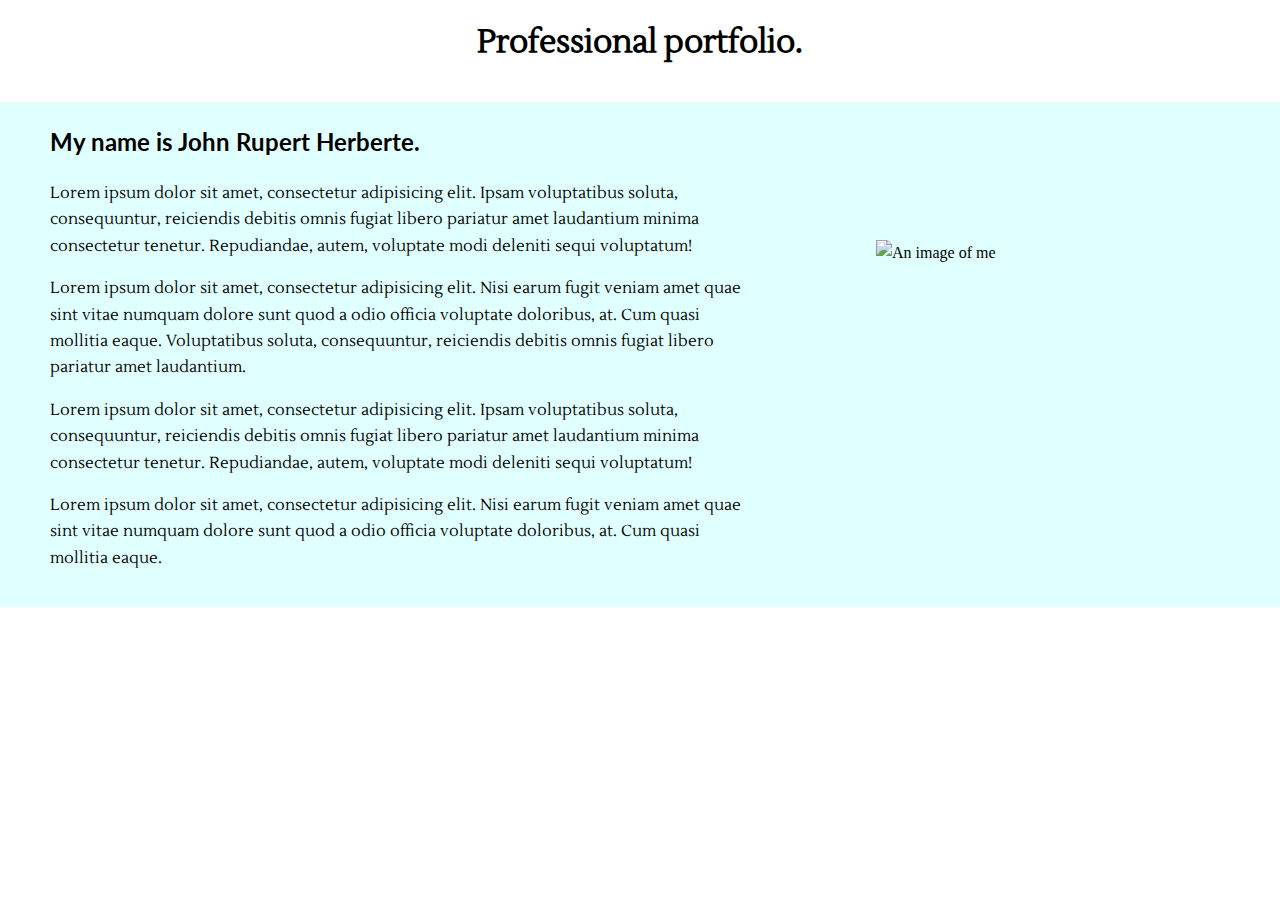
==== index.html @ 3304eb76 "Fourth phase...?" ====
<!DOCTYPE html>
<html>
  <head>
    <meta charset="utf-8">
    <meta name="viewport" content="width=device-width">
    <title>All about me!</title>
    <link href="style.css" rel="stylesheet" type="text/css" />
    <link rel="preconnect" href="https://fonts.gstatic.com">
    <link href="https://fonts.googleapis.com/css2?family=Lustria&display=swap" rel="stylesheet">
    <link rel="preconnect" href="https://fonts.gstatic.com">
    <link href="https://fonts.googleapis.com/css2?family=Lato&display=swap" rel="stylesheet">
  </head>
  <header>
    <h1>
      Professional portfolio.
    </h1>
  </header>
  <body>
    <script src="script.js"></script>
    <div class="flex-box">
      <article class="main-column">
        <h2>My name is John Rupert Herberte.</h2>
        <p>Lorem ipsum dolor sit amet, consectetur adipisicing elit. Ipsam voluptatibus soluta, consequuntur, reiciendis debitis omnis fugiat libero pariatur amet laudantium minima consectetur tenetur. Repudiandae, autem, voluptate modi deleniti sequi voluptatum!</p>
        <p>Lorem ipsum dolor sit amet, consectetur adipisicing elit. Nisi earum fugit veniam amet quae sint vitae numquam dolore sunt quod a odio officia voluptate doloribus, at. Cum quasi mollitia eaque. Voluptatibus soluta, consequuntur, reiciendis debitis omnis fugiat libero pariatur amet laudantium.</p>
        <p>Lorem ipsum dolor sit amet, consectetur adipisicing elit. Ipsam voluptatibus soluta, consequuntur, reiciendis debitis omnis fugiat libero pariatur amet laudantium minima consectetur tenetur. Repudiandae, autem, voluptate modi deleniti sequi voluptatum!</p>
        <p>Lorem ipsum dolor sit amet, consectetur adipisicing elit. Nisi earum fugit veniam amet quae sint vitae numquam dolore sunt quod a odio officia voluptate doloribus, at. Cum quasi mollitia eaque.</p>
      </article>

      <aside class="sidebar-two">
        <img src="https://cdn.pixabay.com/photo/2016/09/24/03/20/people-1690965_960_720.jpg" alt="An image of me"
        style="width:auto; height: auto; max-width: 400px; max-height:5400px;margin: auto;">
      </aside>

      <nav>

      </nav>
    </div>
  </body>
</html>
---- style.css ----
header{
    text-align: center;
    font-family: 'Lustria', serif;
}

html, body {
    padding: 0;
    margin: 0;
}
  

  
body {
    background-color: white;
    
    padding-bottom: 100px;
}
  
h2, h3 {
    margin: 0 0 .75em 0;
    font-family: 'Lato', sans-serif;
}

.flex-box {
    max-width: 1300px;
    background-color: lightcyan;
    margin: 40px auto 0 auto;
    line-height: 1.65;
    padding: 20px 50px;
    display: flex;
}

.main-column {
    flex: 3;
    order: 2;
}
  

.sidebar-two {
    flex: 1;
    order: 3;
    margin:10%;
}

p{
    font-family: 'Lustria', serif;
}

@media screen and (max-width: 578px){
    .flex-box{
        display: flex;
        flex-direction: column;
    }

    .sidebar-two{
        margin: auto;
        
    }
}
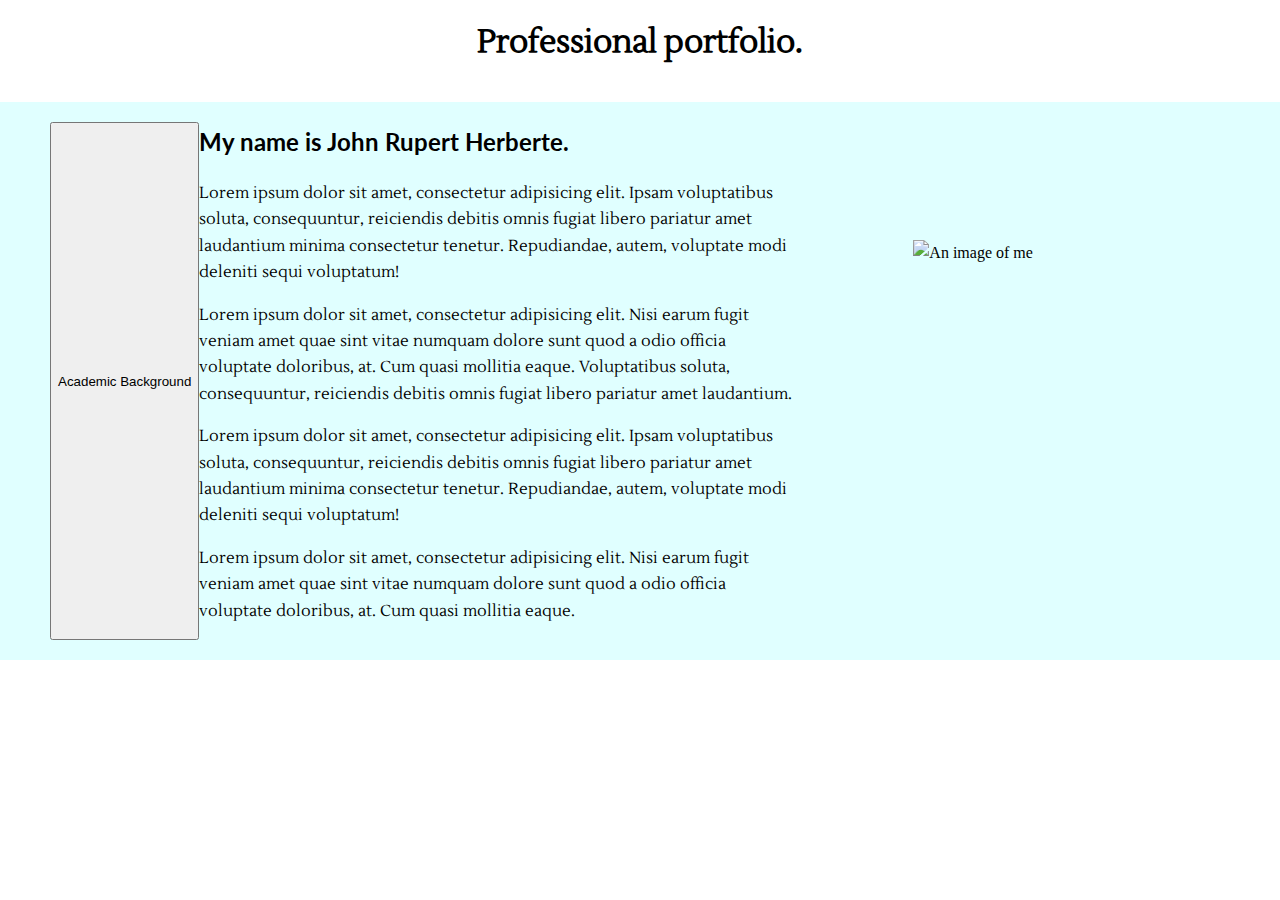
==== commit 69f18db7: "Fifth phase" ====
--- a/index.html
+++ b/index.html
@@ -26,6 +26,8 @@
         <p>Lorem ipsum dolor sit amet, consectetur adipisicing elit. Nisi earum fugit veniam amet quae sint vitae numquam dolore sunt quod a odio officia voluptate doloribus, at. Cum quasi mollitia eaque.</p>
       </article>
 
+      <button type="button">Academic Background</button>
+
       <aside class="sidebar-two">
         <img src="https://cdn.pixabay.com/photo/2016/09/24/03/20/people-1690965_960_720.jpg" alt="An image of me"
         style="width:auto; height: auto; max-width: 400px; max-height:5400px;margin: auto;">
--- a/style.css
+++ b/style.css
@@ -8,12 +8,10 @@
     margin: 0;
 }
   
-
-  
 body {
     background-color: white;
     
-    padding-bottom: 100px;
+    padding-bottom: 100px; 
 }
   
 h2, h3 {
@@ -34,7 +32,13 @@
     flex: 3;
     order: 2;
 }
-  
+
+.button{    
+    padding: 15px 32px;
+    margin: 4px 2px;
+    font-size: 20px;
+    display: inline-block;
+}
 
 .sidebar-two {
     flex: 1;
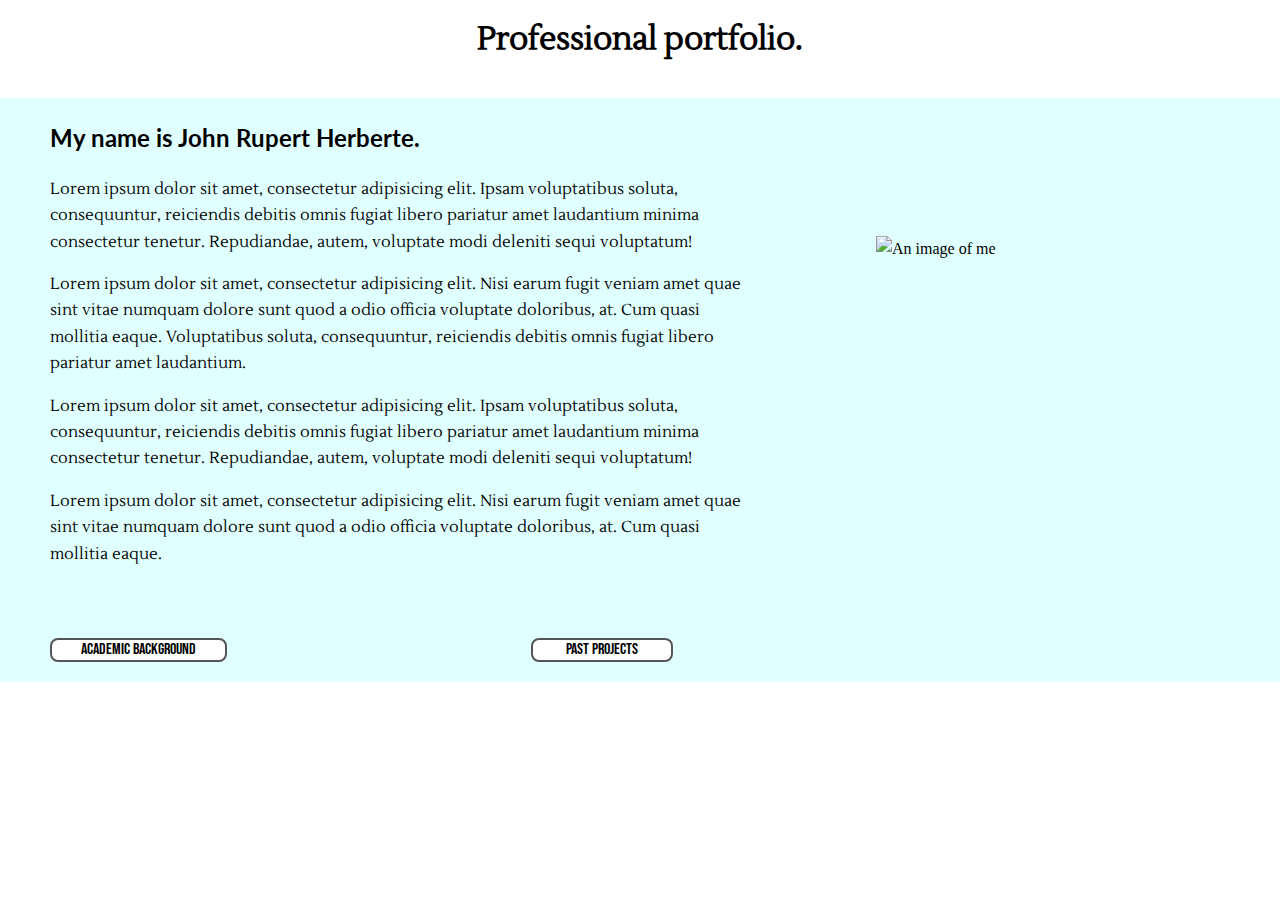
==== commit cce0a30e: "Test to see if this works" ====
--- a/index.html
+++ b/index.html
@@ -1,14 +1,18 @@
-  <!DOCTYPE html>
+<!DOCTYPE html>
 <html>
   <head>
     <meta charset="utf-8">
     <meta name="viewport" content="width=device-width">
     <title>All about me!</title>
+    <link type="text/css" rel="stylesheet" href="normalize.css" />
     <link href="style.css" rel="stylesheet" type="text/css" />
     <link rel="preconnect" href="https://fonts.gstatic.com">
     <link href="https://fonts.googleapis.com/css2?family=Lustria&display=swap" rel="stylesheet">
     <link rel="preconnect" href="https://fonts.gstatic.com">
     <link href="https://fonts.googleapis.com/css2?family=Lato&display=swap" rel="stylesheet">
+    <link rel="preconnect" href="https://fonts.gstatic.com">
+    <link href="https://fonts.googleapis.com/css2?family=Bebas+Neue&display=swap" rel="stylesheet"> 
+    
   </head>
   <header>
     <h1>
@@ -16,26 +20,29 @@
     </h1>
   </header>
   <body>
-    <script src="script.js"></script>
+    
     <div class="flex-box">
-      <article class="main-column">
+      <article class="column">
         <h2>My name is John Rupert Herberte.</h2>
         <p>Lorem ipsum dolor sit amet, consectetur adipisicing elit. Ipsam voluptatibus soluta, consequuntur, reiciendis debitis omnis fugiat libero pariatur amet laudantium minima consectetur tenetur. Repudiandae, autem, voluptate modi deleniti sequi voluptatum!</p>
         <p>Lorem ipsum dolor sit amet, consectetur adipisicing elit. Nisi earum fugit veniam amet quae sint vitae numquam dolore sunt quod a odio officia voluptate doloribus, at. Cum quasi mollitia eaque. Voluptatibus soluta, consequuntur, reiciendis debitis omnis fugiat libero pariatur amet laudantium.</p>
         <p>Lorem ipsum dolor sit amet, consectetur adipisicing elit. Ipsam voluptatibus soluta, consequuntur, reiciendis debitis omnis fugiat libero pariatur amet laudantium minima consectetur tenetur. Repudiandae, autem, voluptate modi deleniti sequi voluptatum!</p>
         <p>Lorem ipsum dolor sit amet, consectetur adipisicing elit. Nisi earum fugit veniam amet quae sint vitae numquam dolore sunt quod a odio officia voluptate doloribus, at. Cum quasi mollitia eaque.</p>
+        <br><br>
+        <nav>
+          <button type="button"  class ="button1" onclick="location.href='academicBackground.html'">Academic background</button>
+          <button type="button" class ="button2">Past projects</button>
+        </nav>
       </article>
 
-      <button type="button">Academic Background</button>
+      
 
-      <aside class="sidebar-two">
+      <aside class="side">
         <img src="https://cdn.pixabay.com/photo/2016/09/24/03/20/people-1690965_960_720.jpg" alt="An image of me"
         style="width:auto; height: auto; max-width: 400px; max-height:5400px;margin: auto;">
       </aside>
 
-      <nav>
-
-      </nav>
+      
     </div>
   </body>
 </html>--- a/style.css
+++ b/style.css
@@ -28,26 +28,91 @@
     display: flex;
 }
 
-.main-column {
+.column {
     flex: 3;
     order: 2;
 }
 
-.button{    
-    padding: 15px 32px;
-    margin: 4px 2px;
-    font-size: 20px;
-    display: inline-block;
-}
-
-.sidebar-two {
+.side {
     flex: 1;
     order: 3;
     margin:10%;
 }
 
+.button1{
+    background-color: white;
+    color: black;
+    border: 2px solid #555555;
+    transition-duration: 0.4s;
+    border-radius: 8px;
+    width: 25%;
+    font-family: 'Bebas Neue', cursive;
+  }
+  
+.button1:hover {
+    background-color: #555555;
+    color: white;
+}
+
+.button2{
+    background-color: white;
+    color: black;
+    border: 2px solid #555555;
+    transition-duration: 0.4s;
+    border-radius: 8px;
+    width: 20%;
+    margin-left: 300px;
+    font-family:'Bebas Neue', cursive;
+}
+
+.button2:hover{
+    background-color: #555555;
+    color: white;
+}
+
+.button3{
+    background-color: white;
+    color: black;
+    border: 2px solid #555555;
+    transition-duration: 0.4s;
+    border-radius: 8px;
+    font-family: 'Bebas Neue', cursive;
+}
+
+.button3:hover{
+    background-color: #555555;
+    color: white;
+}
+
 p{
     font-family: 'Lustria', serif;
+}
+
+.maincontainer{
+    max-width: 1400px;
+    height: 100%;
+    background-color: lightcyan;
+    margin: 40px auto 0 auto;
+    display: flex;
+    justify-content: space-between;
+}
+
+.container{
+    position: relative;
+    padding: 20px;
+    box-sizing: border-box;
+    margin-bottom: 20px;
+    flex-basis: 30%;
+}
+
+.text-block{
+    position: absolute;
+    bottom: 20px;
+    margin: 20%;
+    background-color: white;
+    border-radius: 8px;
+    border: 3px solid black;
+    
 }
 
 @media screen and (max-width: 578px){
@@ -58,6 +123,15 @@
 
     .sidebar-two{
         margin: auto;
-        
+    }
+
+    .button2{
+        margin-left: 50%;
+    }
+
+    .maincontainer{
+        display: flex;
+        flex-direction: column;
+        height: 250%;
     }
 }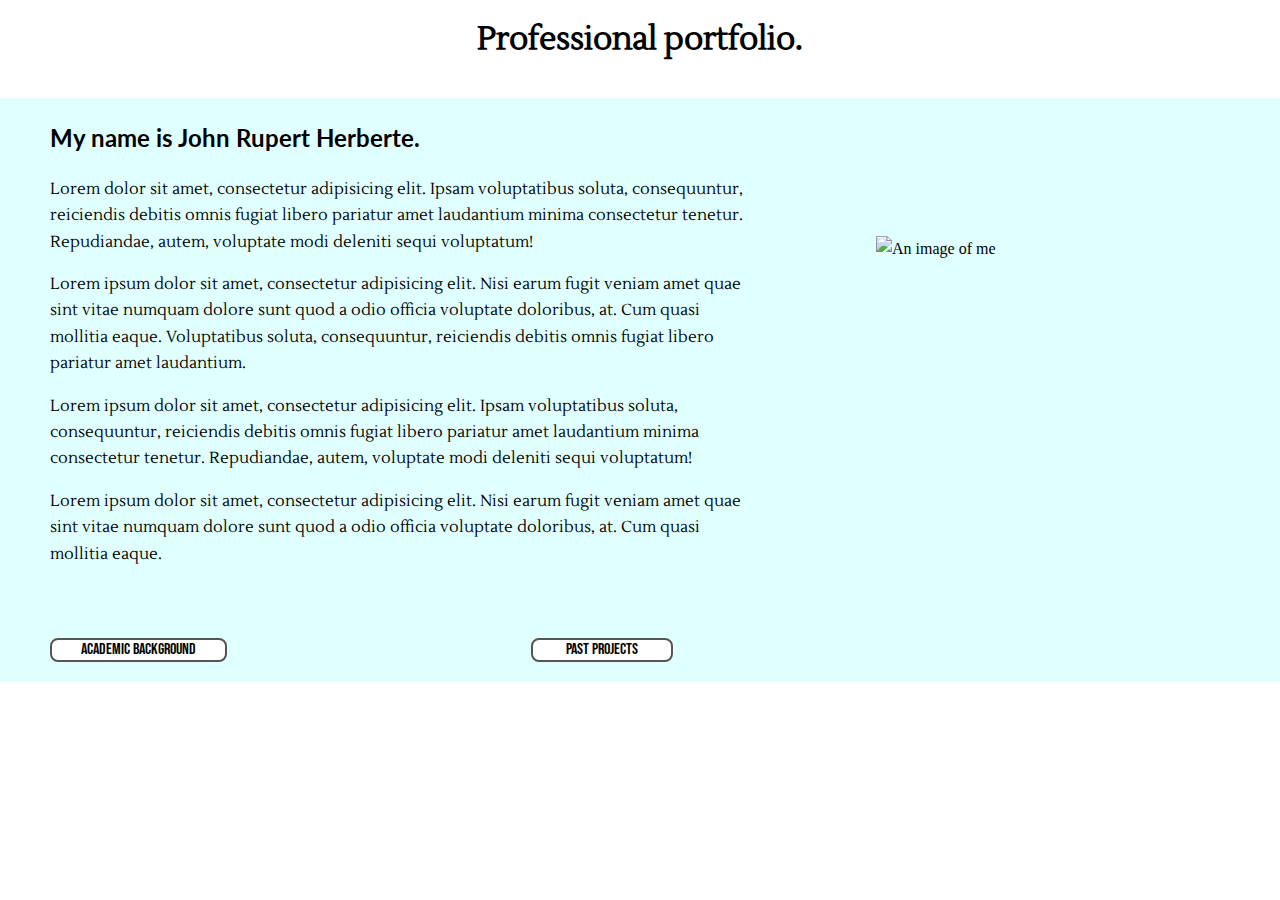
==== commit e9afd20f: "testttt" ====
--- a/index.html
+++ b/index.html
@@ -24,7 +24,7 @@
     <div class="flex-box">
       <article class="column">
         <h2>My name is John Rupert Herberte.</h2>
-        <p>Lorem ipsum dolor sit amet, consectetur adipisicing elit. Ipsam voluptatibus soluta, consequuntur, reiciendis debitis omnis fugiat libero pariatur amet laudantium minima consectetur tenetur. Repudiandae, autem, voluptate modi deleniti sequi voluptatum!</p>
+        <p>Lorem  dolor sit amet, consectetur adipisicing elit. Ipsam voluptatibus soluta, consequuntur, reiciendis debitis omnis fugiat libero pariatur amet laudantium minima consectetur tenetur. Repudiandae, autem, voluptate modi deleniti sequi voluptatum!</p>
         <p>Lorem ipsum dolor sit amet, consectetur adipisicing elit. Nisi earum fugit veniam amet quae sint vitae numquam dolore sunt quod a odio officia voluptate doloribus, at. Cum quasi mollitia eaque. Voluptatibus soluta, consequuntur, reiciendis debitis omnis fugiat libero pariatur amet laudantium.</p>
         <p>Lorem ipsum dolor sit amet, consectetur adipisicing elit. Ipsam voluptatibus soluta, consequuntur, reiciendis debitis omnis fugiat libero pariatur amet laudantium minima consectetur tenetur. Repudiandae, autem, voluptate modi deleniti sequi voluptatum!</p>
         <p>Lorem ipsum dolor sit amet, consectetur adipisicing elit. Nisi earum fugit veniam amet quae sint vitae numquam dolore sunt quod a odio officia voluptate doloribus, at. Cum quasi mollitia eaque.</p>
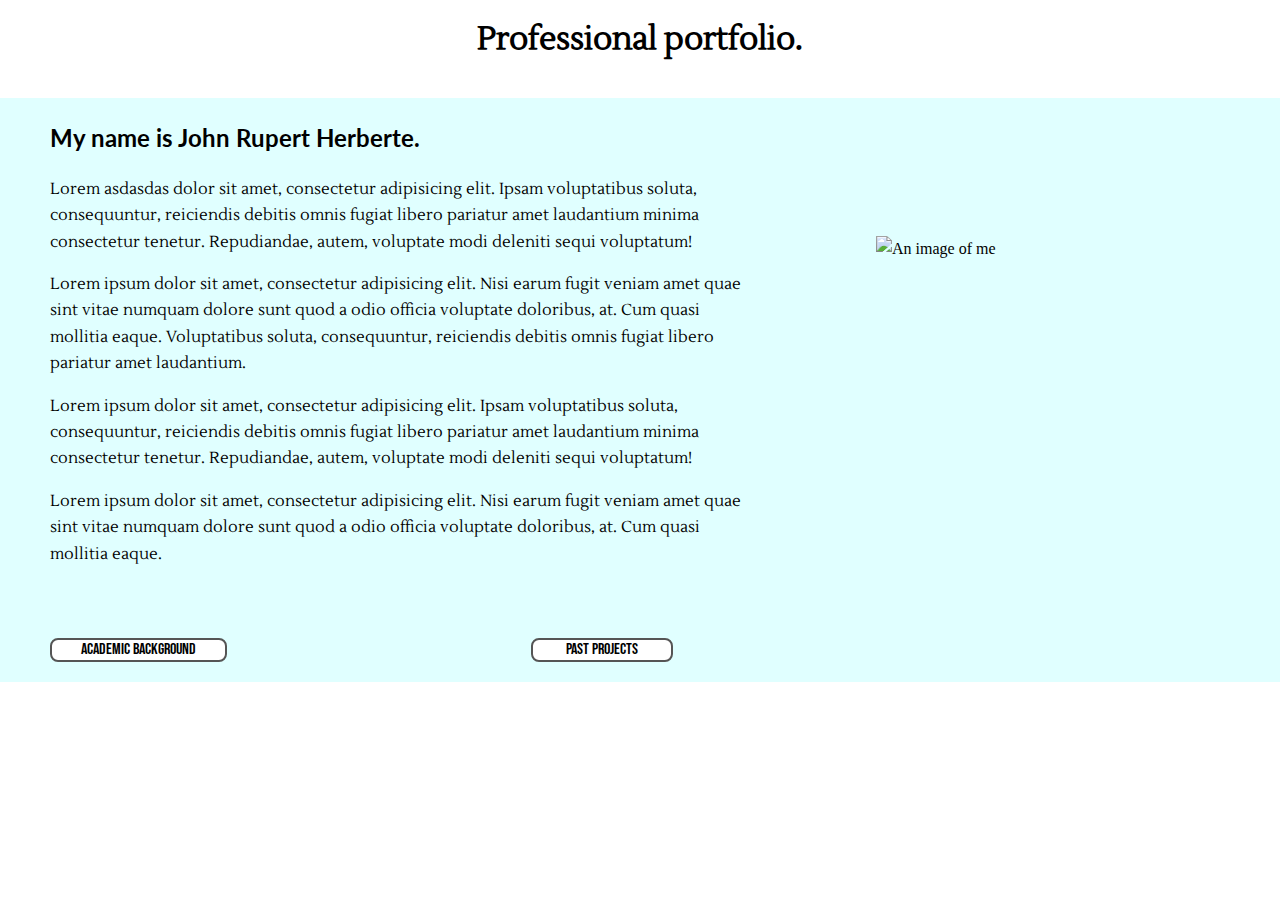
==== commit bb97288a: "I need to test and see if this properly updates." ====
--- a/index.html
+++ b/index.html
@@ -24,7 +24,7 @@
     <div class="flex-box">
       <article class="column">
         <h2>My name is John Rupert Herberte.</h2>
-        <p>Lorem  dolor sit amet, consectetur adipisicing elit. Ipsam voluptatibus soluta, consequuntur, reiciendis debitis omnis fugiat libero pariatur amet laudantium minima consectetur tenetur. Repudiandae, autem, voluptate modi deleniti sequi voluptatum!</p>
+        <p>Lorem asdasdas dolor sit amet, consectetur adipisicing elit. Ipsam voluptatibus soluta, consequuntur, reiciendis debitis omnis fugiat libero pariatur amet laudantium minima consectetur tenetur. Repudiandae, autem, voluptate modi deleniti sequi voluptatum!</p>
         <p>Lorem ipsum dolor sit amet, consectetur adipisicing elit. Nisi earum fugit veniam amet quae sint vitae numquam dolore sunt quod a odio officia voluptate doloribus, at. Cum quasi mollitia eaque. Voluptatibus soluta, consequuntur, reiciendis debitis omnis fugiat libero pariatur amet laudantium.</p>
         <p>Lorem ipsum dolor sit amet, consectetur adipisicing elit. Ipsam voluptatibus soluta, consequuntur, reiciendis debitis omnis fugiat libero pariatur amet laudantium minima consectetur tenetur. Repudiandae, autem, voluptate modi deleniti sequi voluptatum!</p>
         <p>Lorem ipsum dolor sit amet, consectetur adipisicing elit. Nisi earum fugit veniam amet quae sint vitae numquam dolore sunt quod a odio officia voluptate doloribus, at. Cum quasi mollitia eaque.</p>
